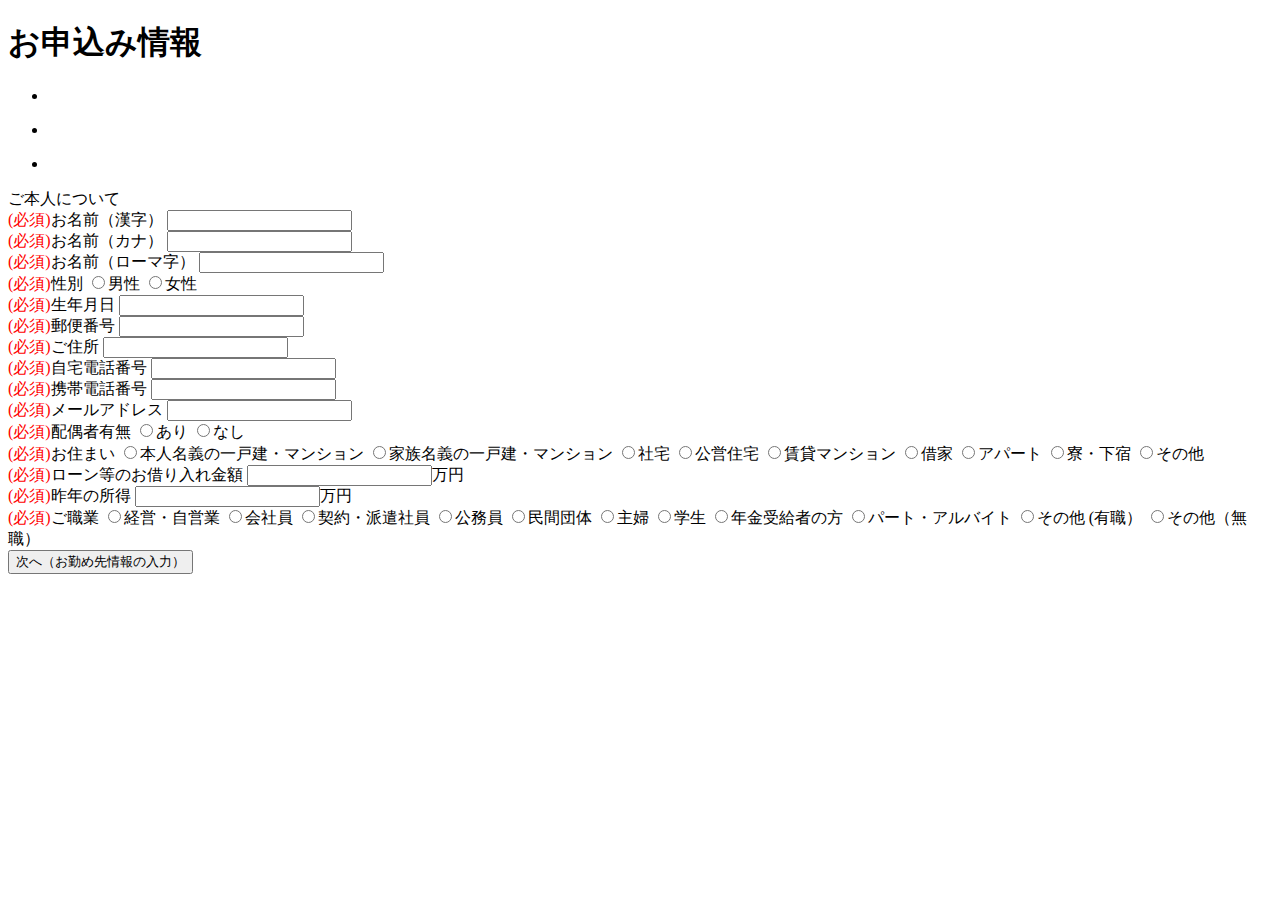
==== src/main/resources/templates/cardOrder/user.html @ bac80360 "エラー表示変更" ====
<!DOCTYPE html>
<html xmlns="http://www.w3.org/1999/xhtml"
      xmlns:th="http://www.thymeleaf.org"
      xmlns:layout="http://www.ultraq.net.nz/thymeleaf/layout"
      layout:decorator="layout/layout">
<head>
    <title>新規作成</title>

    <script src="/assets/js/metrixir.client.js"></script>
</head>
<body>
<div class="full height image" layout:fragment="content">
    <div class="ui main container">
        <div class="ui information container">
            <div class="ui middle center aligned grid">
                <div class="center column">
                    <div class="ui segment metrixir">
                        <h1 class="ui aligned header teal">お申込み情報</h1>

                        <form class="ui form" method="post" action="/cardOrder/user">

                            <!-- /*エラーがあれば表示する*/ -->
                            <ul class="ui red basic label" th:if="${form.hasErrors('kanjiName')}">
                                <li th:each="error : ${form.getErrors('kanjiName')}" th:text="${error}"></li>
                            </ul>
                            <ul class="ui red basic label" th:if="${form.hasErrors('kanjiName')}">
                                <li th:each="error : ${form.getErrors('kanjiName')}" th:text="${error}"></li>
                            </ul>
                            <ul class="ui red basic label" th:if="${form.hasErrors('kanjiName')}">
                                <li th:each="error : ${form.getErrors('kanjiName')}" th:text="${error}"></li>
                            </ul>


                            <div class="ui horizontal divider">ご本人について</div>

                            <div class="field" th:classappend="${form.hasErrors('kanjiName')} ? 'error'">
                                <label><font color="#ff0000">(必須)</font>お名前（漢字）</label>
                                <input type="text" name="kanjiName" th:value="${form.kanjiName}"/>
                            </div>
                            <div class="field" th:classappend="${form.hasErrors('kanaName')} ? 'error'">
                                <label><font color="#ff0000">(必須)</font>お名前（カナ）</label>
                                <input type="text" name="kanaName" th:value="${form.kanaName}"/>
                            </div>
                            <div class="field" th:classappend="${form.hasErrors('alphabetName')} ? 'error'">
                                <label><font color="#ff0000">(必須)</font>お名前（ローマ字）</label>
                                <input type="text" name="alphabetName" th:value="${form.alphabetName}"/>
                            </div>
                            <div class="field" th:classappend="${form.hasErrors('gender')} ? 'error'">
                                <label><font color="#ff0000">(必須)</font>性別</label>
                                <input type="radio" name="gender" value="male" th:checked="${form.gender}=='male'"/>男性
                                <input type="radio" name="gender" value="female" th:checked="${form.gender}=='female'"/>女性
                            </div>
                            <div class="field" th:classappend="${form.hasErrors('dateOfBirth')} ? 'error'">
                                <label><font color="#ff0000">(必須)</font>生年月日</label>
                                <input type="text" name="dateOfBirth" th:value="${form.dateOfBirth}"/>
                            </div>
                            <div class="field" th:classappend="${form.hasErrors('zipCode')} ? 'error'">
                                <label><font color="#ff0000">(必須)</font>郵便番号</label>
                                <input type="text" class="zipcode" name="zipCode" th:value="${form.zipCode}"/>
                            </div>
                            <div class="field" th:classappend="${form.hasErrors('address')} ? 'error'">
                                <label><font color="#ff0000">(必須)</font>ご住所</label>
                                <input type="text" name="address" th:value="${form.address}"/>
                            </div>
                            <div class="field" th:classappend="${form.hasErrors('homePhoneNumber')} ? 'error'">
                                <label><font color="#ff0000">(必須)</font>自宅電話番号</label>
                                <input type="text" name="homePhoneNumber" th:value="${form.homePhoneNumber}"/>
                            </div>
                            <div class="field" th:classappend="${form.hasErrors('mobilePhoneNumber')} ? 'error'">
                                <label><font color="#ff0000">(必須)</font>携帯電話番号</label>
                                <input type="text" name="mobilePhoneNumber" th:value="${form.mobilePhoneNumber}"/>
                            </div>
                            <div class="field" th:classappend="${form.hasErrors('emailAddress')} ? 'error'">
                                <label><font color="#ff0000">(必須)</font>メールアドレス</label>
                                <input type="text" name="emailAddress" th:value="${form.emailAddress}"/>
                            </div>
                            <div class="field" th:classappend="${form.hasErrors('spouse')} ? 'error'">
                                <label><font color="#ff0000">(必須)</font>配偶者有無</label>
                                <input type="radio" name="spouse" value="1" th:checked="${form.spouse}=='1'"/>あり
                                <input type="radio" name="spouse" value="0" th:checked="${form.spouse}=='0'"/>なし
                            </div>
                            <div class="field" th:classappend="${form.hasErrors('houseClassification')} ? 'error'">
                                <label><font color="#ff0000">(必須)</font>お住まい</label>
                                <input type="radio" name="houseClassification" value="自己所有" th:checked="${form.houseClassification}=='自己所有'"/>本人名義の一戸建・マンション
                                <input type="radio" name="houseClassification" value="家族所有" th:checked="${form.houseClassification}=='家族所有'"/>家族名義の一戸建・マンション
                                <input type="radio" name="houseClassification" value="社宅" th:checked="${form.houseClassification}=='社宅'"/>社宅
                                <input type="radio" name="houseClassification" value="公営" th:checked="${form.houseClassification}=='公営'"/>公営住宅
                                <input type="radio" name="houseClassification" value="賃貸" th:checked="${form.houseClassification}=='賃貸'"/>賃貸マンション
                                <input type="radio" name="houseClassification" value="借家" th:checked="${form.houseClassification}=='借家'"/>借家
                                <input type="radio" name="houseClassification" value="アパート" th:checked="${form.houseClassification}=='アパート'"/>アパート
                                <input type="radio" name="houseClassification" value="寮下宿" th:checked="${form.houseClassification}=='寮下宿'"/>寮・下宿
                                <input type="radio" name="houseClassification" value="その他" th:checked="${form.houseClassification}=='その他'"/>その他
                            </div>
                            <div class="field" th:classappend="${form.hasErrors('debt')} ? 'error'">
                                <label><font color="#ff0000">(必須)</font>ローン等のお借り入れ金額</label>
                                <input type="text" class="number" name="debt" th:value="${form.debt}"/><span class="unit">万円</span>
                            </div>
                            <div class="field" th:classappend="${form.hasErrors('income')} ? 'error'">
                                <label><font color="#ff0000">(必須)</font>昨年の所得</label>
                                <input type="text" class="number" name="income" th:value="${form.income}"/><span class="unit">万円</span>
                            </div>
                            <div class="field" th:classappend="${form.hasErrors('job')} ? 'error'">
                                <label><font color="#ff0000">(必須)</font>ご職業</label>
                                <input type="radio" name="job" value="経営自営" th:checked="${form.job}=='経営自営'"/>経営・自営業
                                <input type="radio" name="job" value="会社員" th:checked="${form.job}=='会社員'"/>会社員
                                <input type="radio" name="job" value="契約派遣" th:checked="${form.job}=='契約派遣'"/>契約・派遣社員
                                <input type="radio" name="job" value="公務員" th:checked="${form.job}=='公務員'"/>公務員
                                <input type="radio" name="job" value="民間団体" th:checked="${form.job}=='民間団体'"/>民間団体
                                <input type="radio" name="job" value="主婦" th:checked="${form.job}=='主婦'"/>主婦
                                <input type="radio" name="job" value="学生" th:checked="${form.job}=='学生'"/>学生
                                <input type="radio" name="job" value="年金受給" th:checked="${form.job}=='年金受給'"/>年金受給者の方
                                <input type="radio" name="job" value="パートアルバイト" th:checked="${form.job}=='パートアルバイト'"/>パート・アルバイト
                                <input type="radio" name="job" value="他有職" th:checked="${form.job}=='他有職'"/>その他 (有職）
                                <input type="radio" name="job" value="他無職" th:checked="${form.job}=='他無職'"/>その他（無職）
                            </div>

                            <!--/*"お勤め先"の入力値を引き回すための隠し項目*/-->
                            <input type="hidden" name="employerName" th:value="${form.employerName}"/>
                            <input type="hidden" name="employerZipCode" th:value="${form.employerZipCode}"/>
                            <input type="hidden" name="employerAddress" th:value="${form.employerAddress}"/>
                            <input type="hidden" name="employerPhoneNumber" th:value="${form.employerPhoneNumber}"/>
                            <input type="hidden" name="industryType" th:value="${form.industryType}"/>
                            <input type="hidden" name="capital" th:value="${form.capital}"/>
                            <input type="hidden" name="companySize" th:value="${form.companySize}"/>
                            <input type="hidden" name="department" th:value="${form.department}"/>
                            <input type="hidden" name="position" th:value="${form.position}"/>
                            <input type="hidden" name="employeeLength" th:value="${form.employeeLength}"/>

                            <button class="ui fluid teal button">次へ（お勤め先情報の入力）</button>
                        </form>
                    </div>
                </div>
            </div>
        </div>
    </div>
</div>
</body>
</html>
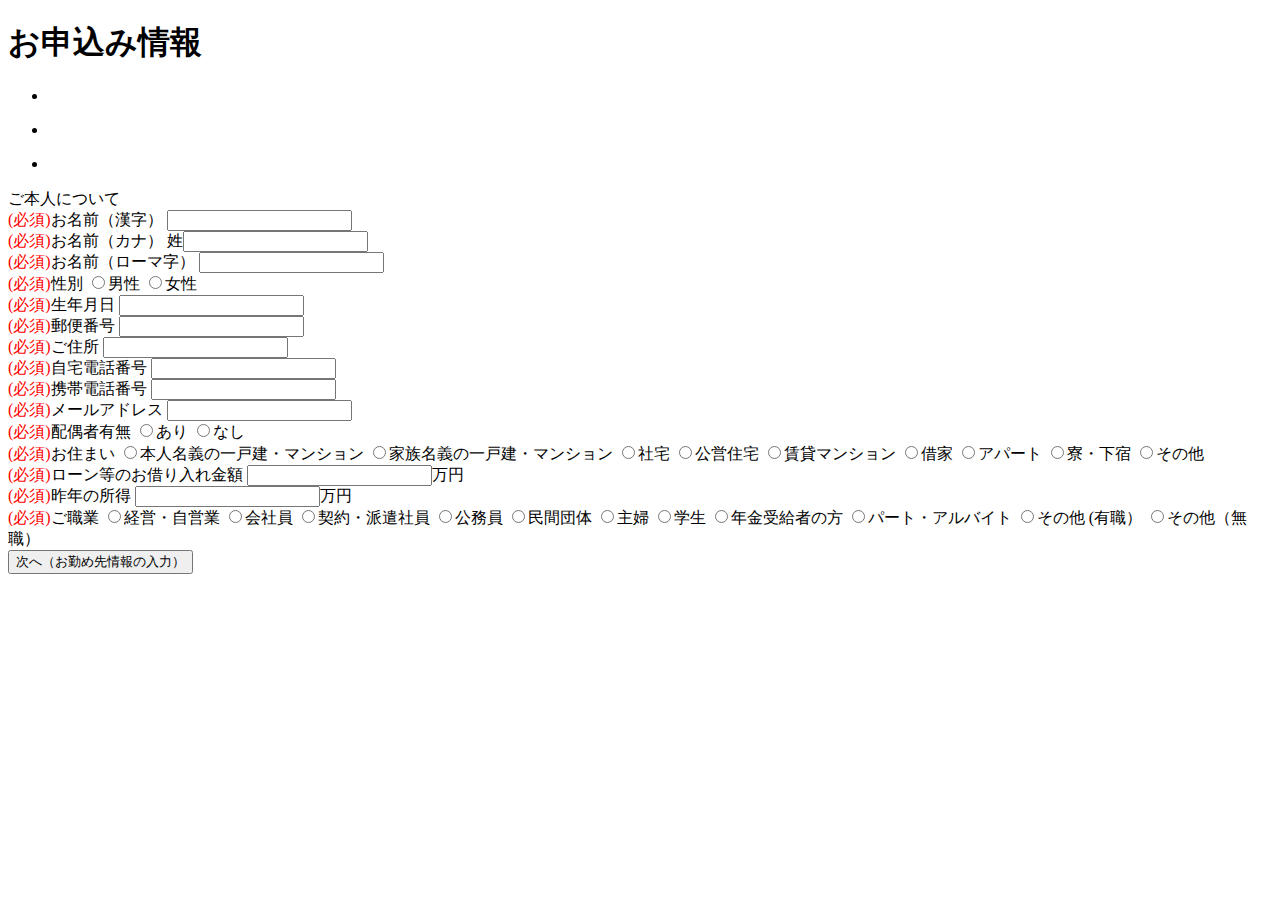
==== commit 38bf169f: "Merge branch 'master' of https://github.com/NatsukiTaniguchi/tiscon3" ====
--- a/src/main/resources/templates/cardOrder/user.html
+++ b/src/main/resources/templates/cardOrder/user.html
@@ -37,9 +37,9 @@
                                 <label><font color="#ff0000">(必須)</font>お名前（漢字）</label>
                                 <input type="text" name="kanjiName" th:value="${form.kanjiName}"/>
                             </div>
-                            <div class="field" th:classappend="${form.hasErrors('kanaName')} ? 'error'">
+                            <div class="field" th:classappend="${form.hasErrors('kanaName1')} ? 'error'">
                                 <label><font color="#ff0000">(必須)</font>お名前（カナ）</label>
-                                <input type="text" name="kanaName" th:value="${form.kanaName}"/>
+                                姓<input type="text" class="split" name="kanaName1" th:value="${form.kanaName1}"/>
                             </div>
                             <div class="field" th:classappend="${form.hasErrors('alphabetName')} ? 'error'">
                                 <label><font color="#ff0000">(必須)</font>お名前（ローマ字）</label>
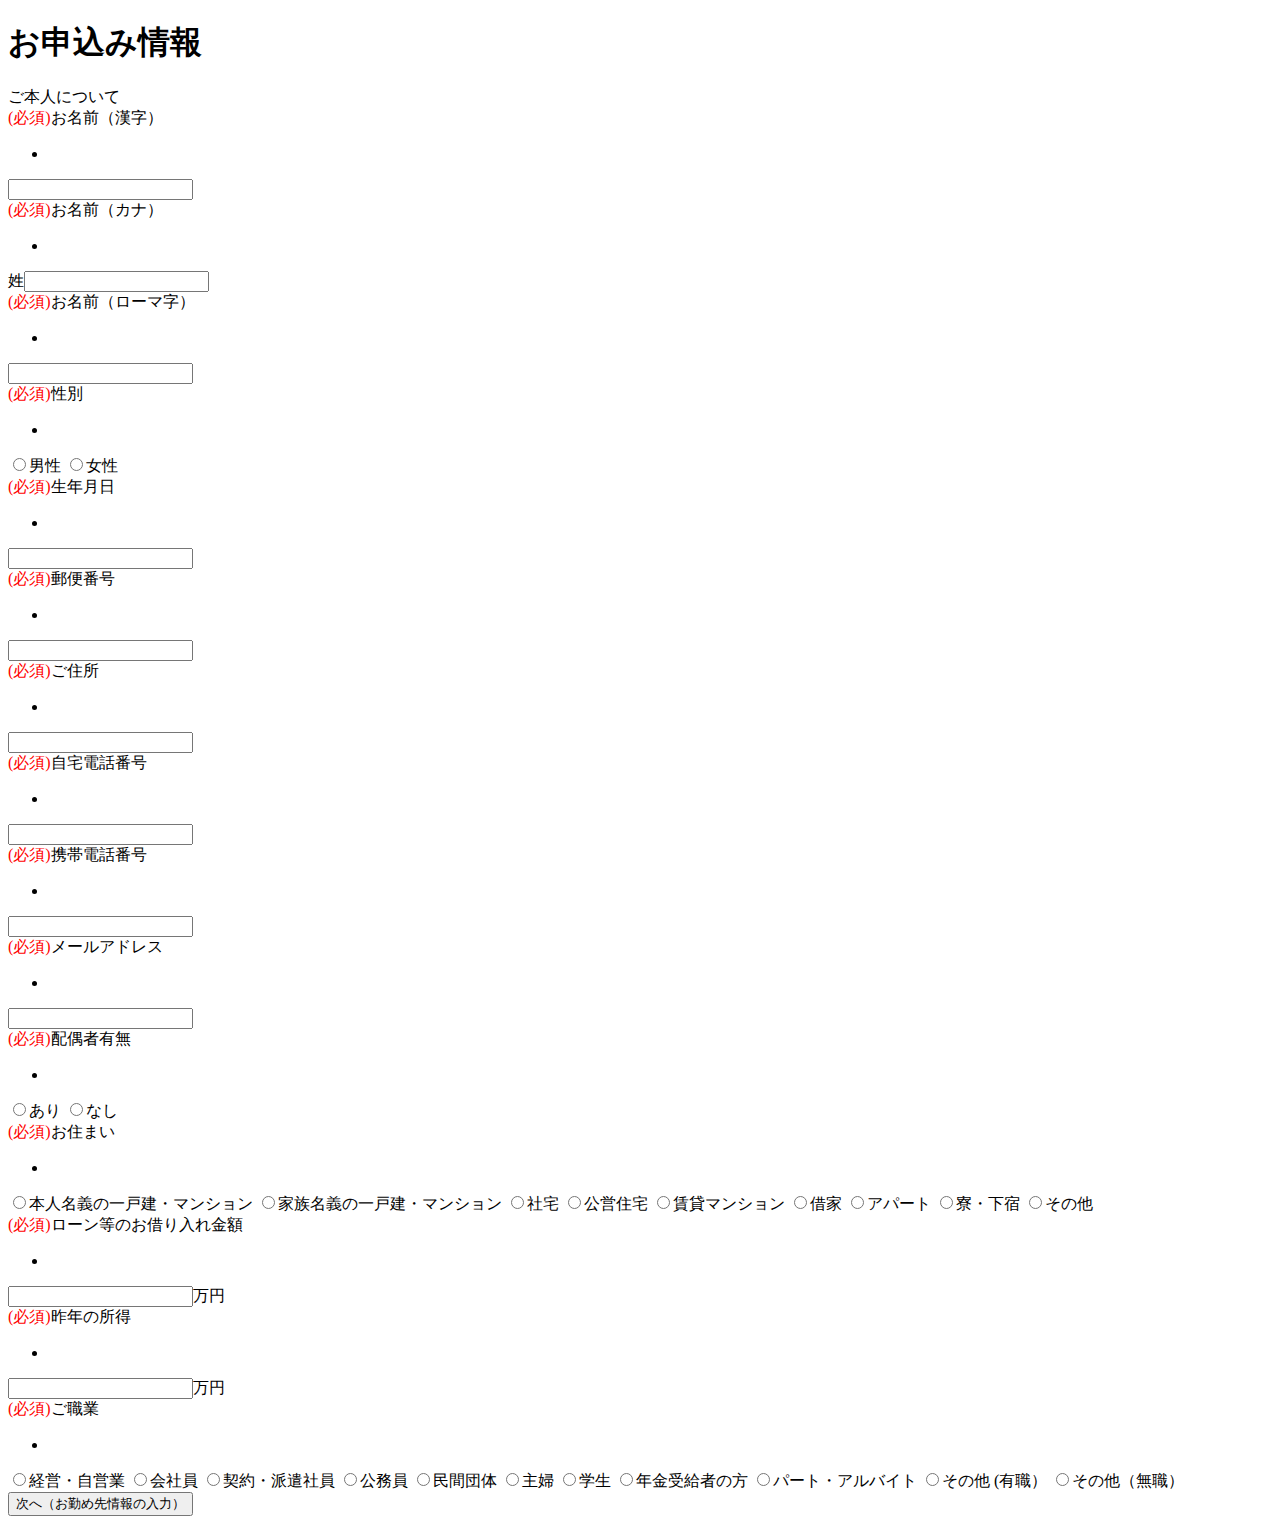
==== commit 1465f341: "エラー表示変更" ====
--- a/src/main/resources/templates/cardOrder/user.html
+++ b/src/main/resources/templates/cardOrder/user.html
@@ -20,67 +20,84 @@
                         <form class="ui form" method="post" action="/cardOrder/user">
 
                             <!-- /*エラーがあれば表示する*/ -->
-                            <ul class="ui red basic label" th:if="${form.hasErrors('kanjiName')}">
-                                <li th:each="error : ${form.getErrors('kanjiName')}" th:text="${error}"></li>
-                            </ul>
-                            <ul class="ui red basic label" th:if="${form.hasErrors('kanjiName')}">
-                                <li th:each="error : ${form.getErrors('kanjiName')}" th:text="${error}"></li>
-                            </ul>
-                            <ul class="ui red basic label" th:if="${form.hasErrors('kanjiName')}">
-                                <li th:each="error : ${form.getErrors('kanjiName')}" th:text="${error}"></li>
-                            </ul>
+
+                            
 
 
                             <div class="ui horizontal divider">ご本人について</div>
 
                             <div class="field" th:classappend="${form.hasErrors('kanjiName')} ? 'error'">
-                                <label><font color="#ff0000">(必須)</font>お名前（漢字）</label>
+                                <label><font color="#ff0000">(必須)</font>お名前（漢字）<ul class="ui red basic label" th:if="${form.hasErrors('kanjiName')}">
+                                    <li th:each="error : ${form.getErrors('kanjiName')}" th:text="${error}"></li>
+                                </ul></label>
                                 <input type="text" name="kanjiName" th:value="${form.kanjiName}"/>
                             </div>
-                            <div class="field" th:classappend="${form.hasErrors('kanaName1')} ? 'error'">
-                                <label><font color="#ff0000">(必須)</font>お名前（カナ）</label>
-                                姓<input type="text" class="split" name="kanaName1" th:value="${form.kanaName1}"/>
+                            <div class="field" th:classappend="${form.hasErrors('kanaName')} ? 'error'">
+                                <label><font color="#ff0000">(必須)</font>お名前（カナ） <ul class="ui red basic label" th:if="${form.hasErrors('kanaName')}">
+                                    <li th:each="error : ${form.getErrors('kanaName')}" th:text="${error}"></li>
+                                </ul></label>
+                                姓<input type="text" class="split" name="kanaName" th:value="${form.kanaName}"/>
                             </div>
                             <div class="field" th:classappend="${form.hasErrors('alphabetName')} ? 'error'">
-                                <label><font color="#ff0000">(必須)</font>お名前（ローマ字）</label>
+                                <label><font color="#ff0000">(必須)</font>お名前（ローマ字）<ul class="ui red basic label" th:if="${form.hasErrors('alphabetName')}">
+                                    <li th:each="error : ${form.getErrors('alphabetName')}" th:text="${error}"></li>
+                                </ul></label>
                                 <input type="text" name="alphabetName" th:value="${form.alphabetName}"/>
                             </div>
                             <div class="field" th:classappend="${form.hasErrors('gender')} ? 'error'">
-                                <label><font color="#ff0000">(必須)</font>性別</label>
+                                <label><font color="#ff0000">(必須)</font>性別<ul class="ui red basic label" th:if="${form.hasErrors('gender')}">
+                                    <li th:each="error : ${form.getErrors('gender')}" th:text="${error}"></li>
+                                </ul></label>
                                 <input type="radio" name="gender" value="male" th:checked="${form.gender}=='male'"/>男性
                                 <input type="radio" name="gender" value="female" th:checked="${form.gender}=='female'"/>女性
                             </div>
                             <div class="field" th:classappend="${form.hasErrors('dateOfBirth')} ? 'error'">
-                                <label><font color="#ff0000">(必須)</font>生年月日</label>
+                                <label><font color="#ff0000">(必須)</font>生年月日<ul class="ui red basic label" th:if="${form.hasErrors('dateOfBirth')}">
+                                    <li th:each="error : ${form.getErrors('dateOfBirth')}" th:text="${error}"></li>
+                                </ul></label>
                                 <input type="text" name="dateOfBirth" th:value="${form.dateOfBirth}"/>
                             </div>
                             <div class="field" th:classappend="${form.hasErrors('zipCode')} ? 'error'">
-                                <label><font color="#ff0000">(必須)</font>郵便番号</label>
+                                <label><font color="#ff0000">(必須)</font>郵便番号  <ul class="ui red basic label" th:if="${form.hasErrors('zipCode')}">
+                                    <li th:each="error : ${form.getErrors('zipCode')}" th:text="${error}"></li>
+                                </ul></label>
                                 <input type="text" class="zipcode" name="zipCode" th:value="${form.zipCode}"/>
                             </div>
                             <div class="field" th:classappend="${form.hasErrors('address')} ? 'error'">
-                                <label><font color="#ff0000">(必須)</font>ご住所</label>
+                                <label><font color="#ff0000">(必須)</font>ご住所 <ul class="ui red basic label" th:if="${form.hasErrors('address')}">
+                                    <li th:each="error : ${form.getErrors('address')}" th:text="${error}"></li>
+                                </ul></label>
                                 <input type="text" name="address" th:value="${form.address}"/>
                             </div>
                             <div class="field" th:classappend="${form.hasErrors('homePhoneNumber')} ? 'error'">
-                                <label><font color="#ff0000">(必須)</font>自宅電話番号</label>
+                                <label><font color="#ff0000">(必須)</font>自宅電話番号 <ul class="ui red basic label" th:if="${form.hasErrors('homePhoneNumber')}">
+                                    <li th:each="error : ${form.getErrors('homePhoneNumber')}" th:text="${error}"></li>
+                                </ul></label>
                                 <input type="text" name="homePhoneNumber" th:value="${form.homePhoneNumber}"/>
                             </div>
                             <div class="field" th:classappend="${form.hasErrors('mobilePhoneNumber')} ? 'error'">
-                                <label><font color="#ff0000">(必須)</font>携帯電話番号</label>
+                                <label><font color="#ff0000">(必須)</font>携帯電話番号<ul class="ui red basic label" th:if="${form.hasErrors('mobilePhoneNumber')}">
+                                    <li th:each="error : ${form.getErrors('mobilePhoneNumber')}" th:text="${error}"></li>
+                                </ul></label>
                                 <input type="text" name="mobilePhoneNumber" th:value="${form.mobilePhoneNumber}"/>
                             </div>
                             <div class="field" th:classappend="${form.hasErrors('emailAddress')} ? 'error'">
-                                <label><font color="#ff0000">(必須)</font>メールアドレス</label>
+                                <label><font color="#ff0000">(必須)</font>メールアドレス<ul class="ui red basic label" th:if="${form.hasErrors('emailAddress')}">
+                                    <li th:each="error : ${form.getErrors('emailAddress')}" th:text="${error}"></li>
+                                </ul></label>
                                 <input type="text" name="emailAddress" th:value="${form.emailAddress}"/>
                             </div>
                             <div class="field" th:classappend="${form.hasErrors('spouse')} ? 'error'">
-                                <label><font color="#ff0000">(必須)</font>配偶者有無</label>
+                                <label><font color="#ff0000">(必須)</font>配偶者有無<ul class="ui red basic label" th:if="${form.hasErrors('spouse')}">
+                                    <li th:each="error : ${form.getErrors('spouse')}" th:text="${error}"></li>
+                                </ul></label>
                                 <input type="radio" name="spouse" value="1" th:checked="${form.spouse}=='1'"/>あり
                                 <input type="radio" name="spouse" value="0" th:checked="${form.spouse}=='0'"/>なし
                             </div>
                             <div class="field" th:classappend="${form.hasErrors('houseClassification')} ? 'error'">
-                                <label><font color="#ff0000">(必須)</font>お住まい</label>
+                                <label><font color="#ff0000">(必須)</font>お住まい<ul class="ui red basic label" th:if="${form.hasErrors('houseClassification')}">
+                                    <li th:each="error : ${form.getErrors('houseClassification')}" th:text="${error}"></li>
+                                </ul></label>
                                 <input type="radio" name="houseClassification" value="自己所有" th:checked="${form.houseClassification}=='自己所有'"/>本人名義の一戸建・マンション
                                 <input type="radio" name="houseClassification" value="家族所有" th:checked="${form.houseClassification}=='家族所有'"/>家族名義の一戸建・マンション
                                 <input type="radio" name="houseClassification" value="社宅" th:checked="${form.houseClassification}=='社宅'"/>社宅
@@ -92,15 +109,21 @@
                                 <input type="radio" name="houseClassification" value="その他" th:checked="${form.houseClassification}=='その他'"/>その他
                             </div>
                             <div class="field" th:classappend="${form.hasErrors('debt')} ? 'error'">
-                                <label><font color="#ff0000">(必須)</font>ローン等のお借り入れ金額</label>
+                                <label><font color="#ff0000">(必須)</font>ローン等のお借り入れ金額<ul class="ui red basic label" th:if="${form.hasErrors('debt')}">
+                                    <li th:each="error : ${form.getErrors('debt')}" th:text="${error}"></li>
+                                </ul></label>
                                 <input type="text" class="number" name="debt" th:value="${form.debt}"/><span class="unit">万円</span>
                             </div>
                             <div class="field" th:classappend="${form.hasErrors('income')} ? 'error'">
-                                <label><font color="#ff0000">(必須)</font>昨年の所得</label>
+                                <label><font color="#ff0000">(必須)</font>昨年の所得<ul class="ui red basic label" th:if="${form.hasErrors('income')}">
+                                    <li th:each="error : ${form.getErrors('income')}" th:text="${error}"></li>
+                                </ul></label>
                                 <input type="text" class="number" name="income" th:value="${form.income}"/><span class="unit">万円</span>
                             </div>
                             <div class="field" th:classappend="${form.hasErrors('job')} ? 'error'">
-                                <label><font color="#ff0000">(必須)</font>ご職業</label>
+                                <label><font color="#ff0000">(必須)</font>ご職業<ul class="ui red basic label" th:if="${form.hasErrors('job')}">
+                                    <li th:each="error : ${form.getErrors('job')}" th:text="${error}"></li>
+                                </ul></label>
                                 <input type="radio" name="job" value="経営自営" th:checked="${form.job}=='経営自営'"/>経営・自営業
                                 <input type="radio" name="job" value="会社員" th:checked="${form.job}=='会社員'"/>会社員
                                 <input type="radio" name="job" value="契約派遣" th:checked="${form.job}=='契約派遣'"/>契約・派遣社員
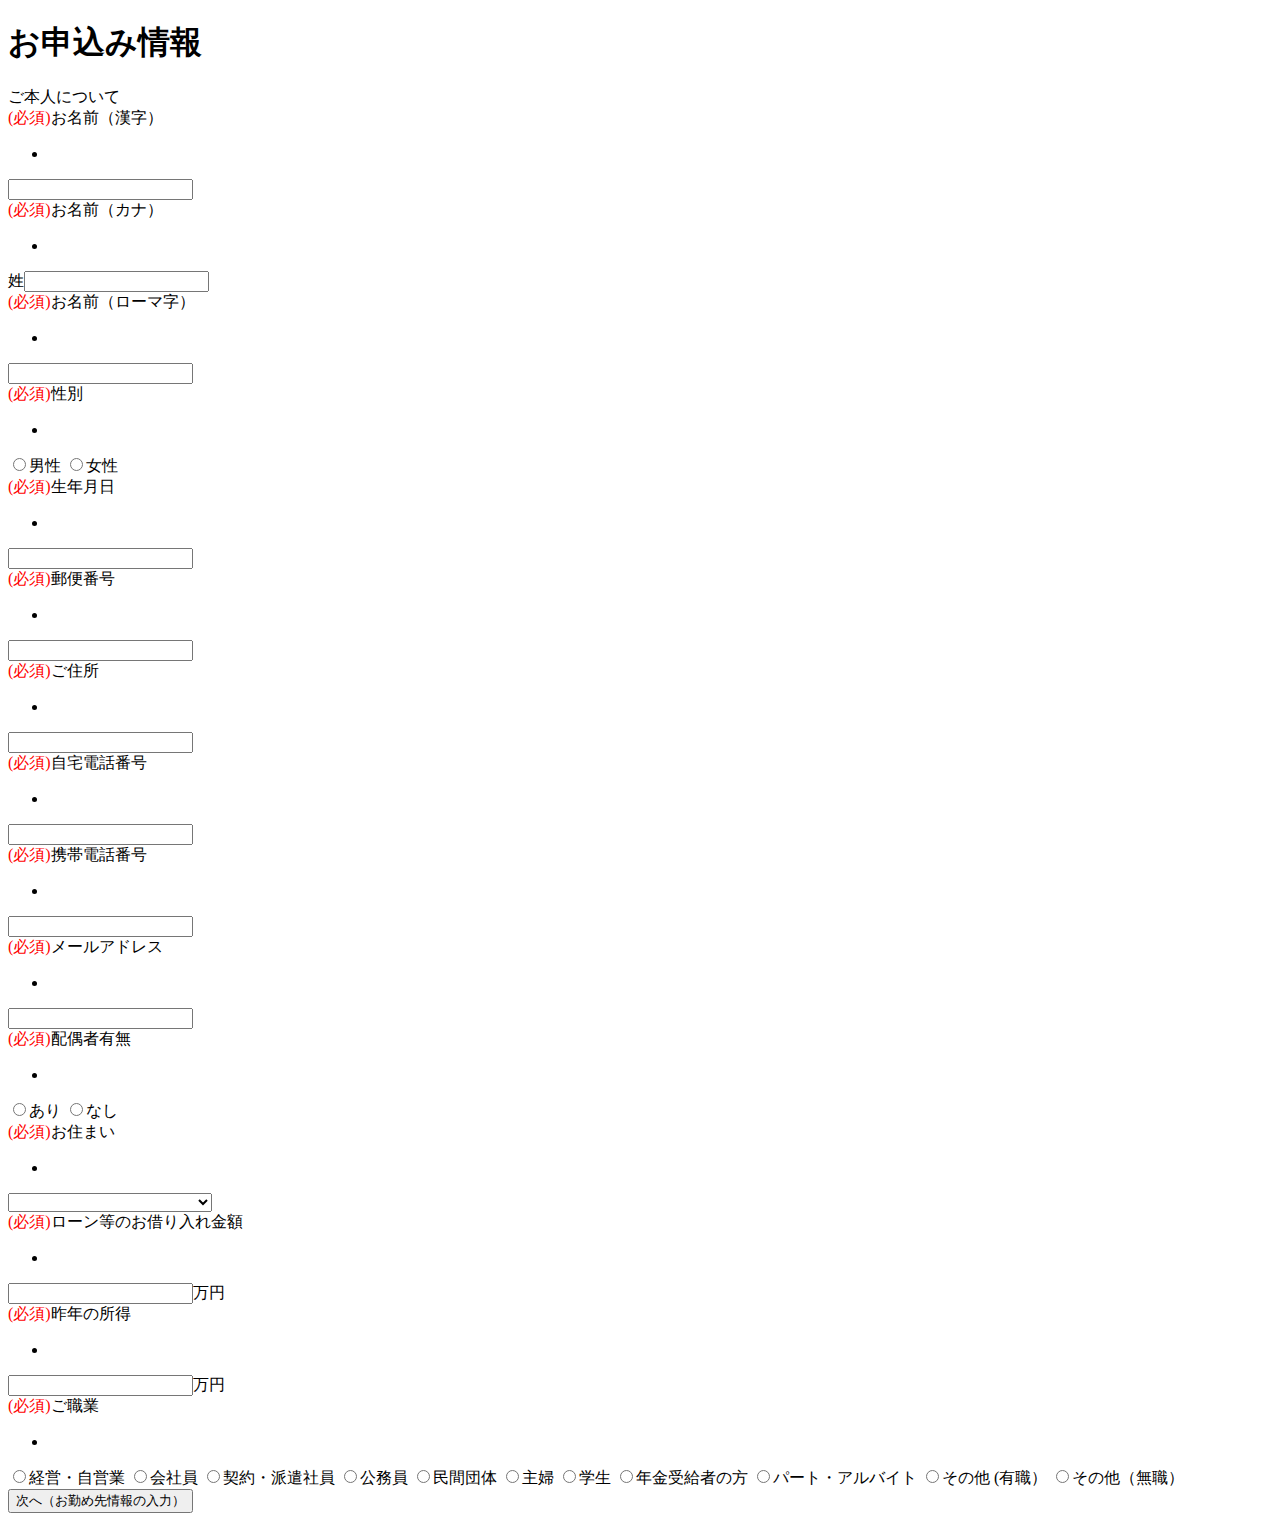
==== commit 96410f40: "プルダウンタグ再整備" ====
--- a/src/main/resources/templates/cardOrder/user.html
+++ b/src/main/resources/templates/cardOrder/user.html
@@ -98,15 +98,18 @@
                                 <label><font color="#ff0000">(必須)</font>お住まい<ul class="ui red basic label" th:if="${form.hasErrors('houseClassification')}">
                                     <li th:each="error : ${form.getErrors('houseClassification')}" th:text="${error}"></li>
                                 </ul></label>
-                                <input type="radio" name="houseClassification" value="自己所有" th:checked="${form.houseClassification}=='自己所有'"/>本人名義の一戸建・マンション
-                                <input type="radio" name="houseClassification" value="家族所有" th:checked="${form.houseClassification}=='家族所有'"/>家族名義の一戸建・マンション
-                                <input type="radio" name="houseClassification" value="社宅" th:checked="${form.houseClassification}=='社宅'"/>社宅
-                                <input type="radio" name="houseClassification" value="公営" th:checked="${form.houseClassification}=='公営'"/>公営住宅
-                                <input type="radio" name="houseClassification" value="賃貸" th:checked="${form.houseClassification}=='賃貸'"/>賃貸マンション
-                                <input type="radio" name="houseClassification" value="借家" th:checked="${form.houseClassification}=='借家'"/>借家
-                                <input type="radio" name="houseClassification" value="アパート" th:checked="${form.houseClassification}=='アパート'"/>アパート
-                                <input type="radio" name="houseClassification" value="寮下宿" th:checked="${form.houseClassification}=='寮下宿'"/>寮・下宿
-                                <input type="radio" name="houseClassification" value="その他" th:checked="${form.houseClassification}=='その他'"/>その他
+                                <select name="houseClassification">
+                                    <option></option>
+                                    <option  value="自己所有" th:checked="${form.houseClassification}=='自己所有'"/>本人名義の一戸建・マンション
+                                    <option  value="家族所有" th:checked="${form.houseClassification}=='家族所有'"/>家族名義の一戸建・マンション
+                                    <option  value="社宅" th:checked="${form.houseClassification}=='社宅'"/>社宅
+                                    <option  value="公営" th:checked="${form.houseClassification}=='公営'"/>公営住宅
+                                    <option  value="賃貸" th:checked="${form.houseClassification}=='賃貸'"/>賃貸マンション
+                                    <option  value="借家" th:checked="${form.houseClassification}=='借家'"/>借家
+                                    <option  value="アパート" th:checked="${form.houseClassification}=='アパート'"/>アパート
+                                    <option  value="寮下宿" th:checked="${form.houseClassification}=='寮下宿'"/>寮・下宿
+                                    <option  value="その他" th:checked="${form.houseClassification}=='その他'"/>その他</option>
+                                </select>
                             </div>
                             <div class="field" th:classappend="${form.hasErrors('debt')} ? 'error'">
                                 <label><font color="#ff0000">(必須)</font>ローン等のお借り入れ金額<ul class="ui red basic label" th:if="${form.hasErrors('debt')}">
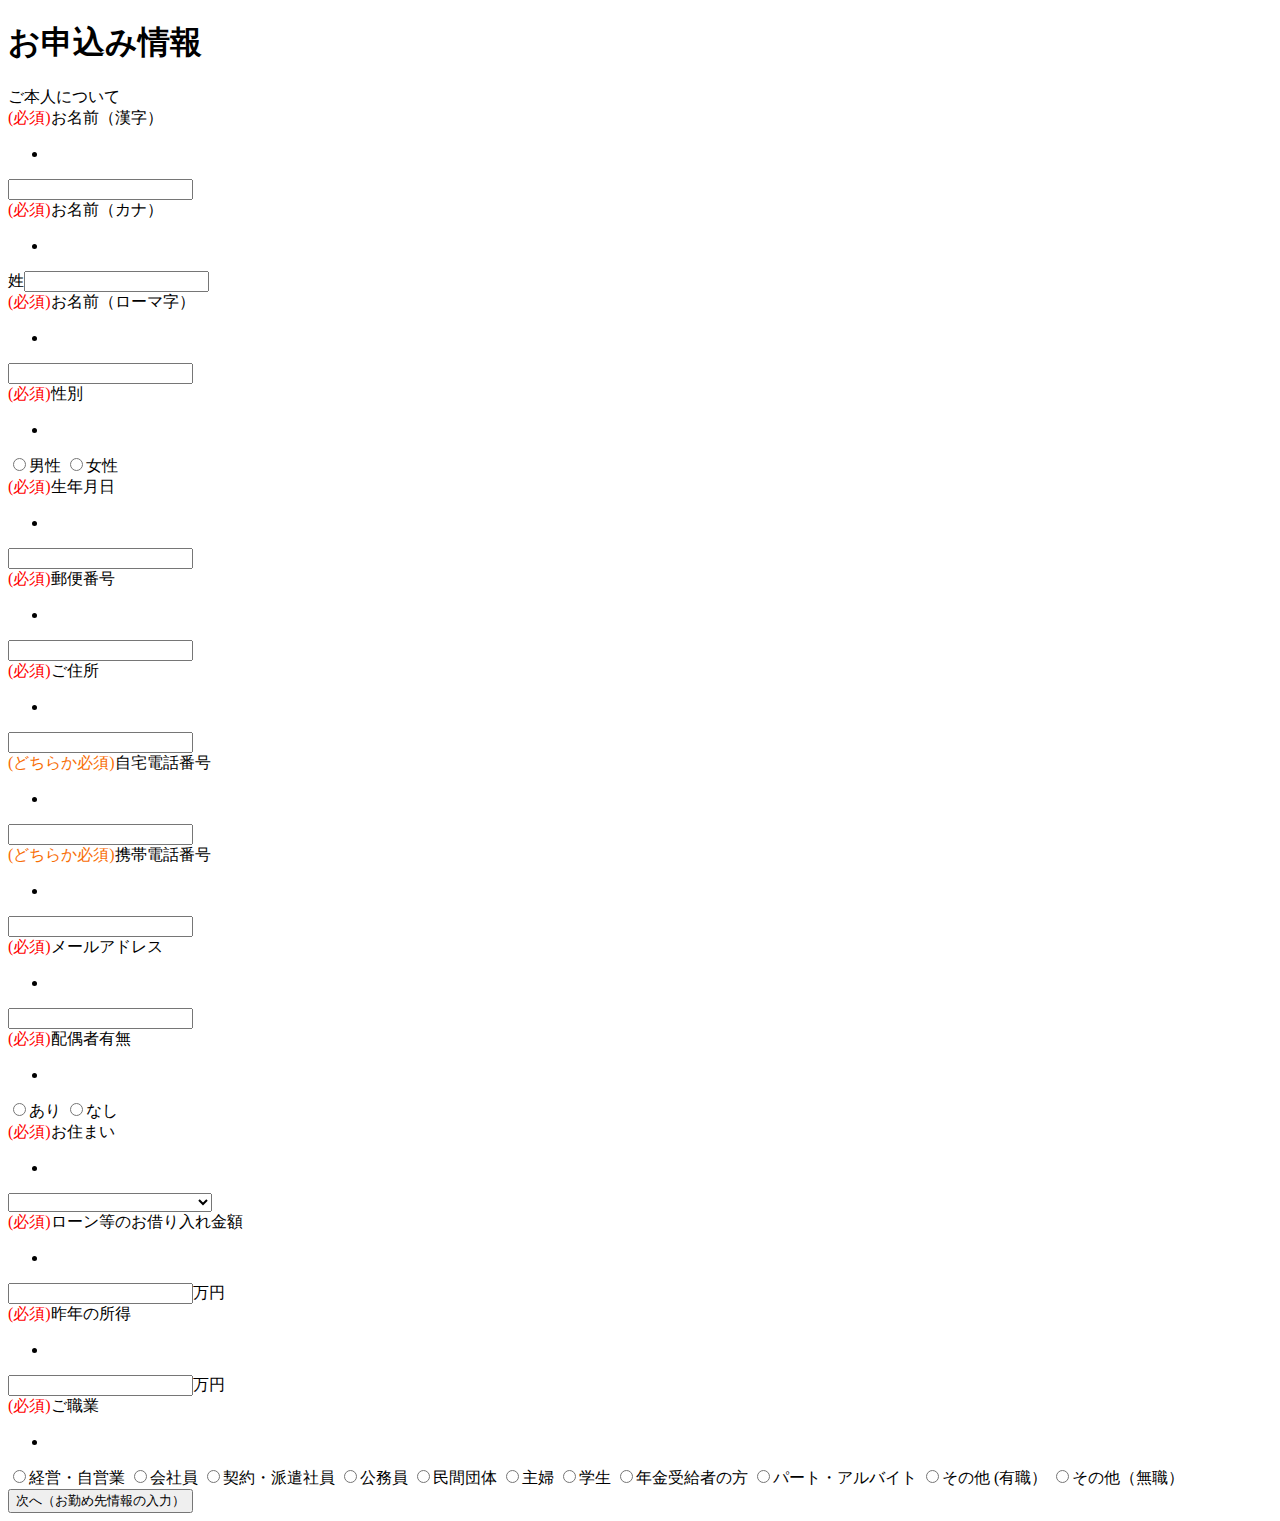
==== commit cabed2f4: "電話番号 どちらか必須 色変更" ====
--- a/src/main/resources/templates/cardOrder/user.html
+++ b/src/main/resources/templates/cardOrder/user.html
@@ -21,7 +21,7 @@
 
                             <!-- /*エラーがあれば表示する*/ -->
 
-                            
+
 
 
                             <div class="ui horizontal divider">ご本人について</div>
@@ -70,13 +70,13 @@
                                 <input type="text" name="address" th:value="${form.address}"/>
                             </div>
                             <div class="field" th:classappend="${form.hasErrors('homePhoneNumber')} ? 'error'">
-                                <label><font color="#ff0000">(必須)</font>自宅電話番号 <ul class="ui red basic label" th:if="${form.hasErrors('homePhoneNumber')}">
+                                <label><font color="#F86D04">(どちらか必須)</font>自宅電話番号 <ul class="ui red basic label" th:if="${form.hasErrors('homePhoneNumber')}">
                                     <li th:each="error : ${form.getErrors('homePhoneNumber')}" th:text="${error}"></li>
                                 </ul></label>
                                 <input type="text" name="homePhoneNumber" th:value="${form.homePhoneNumber}"/>
                             </div>
                             <div class="field" th:classappend="${form.hasErrors('mobilePhoneNumber')} ? 'error'">
-                                <label><font color="#ff0000">(必須)</font>携帯電話番号<ul class="ui red basic label" th:if="${form.hasErrors('mobilePhoneNumber')}">
+                                <label><font color="#F86D04">(どちらか必須)</font>携帯電話番号<ul class="ui red basic label" th:if="${form.hasErrors('mobilePhoneNumber')}">
                                     <li th:each="error : ${form.getErrors('mobilePhoneNumber')}" th:text="${error}"></li>
                                 </ul></label>
                                 <input type="text" name="mobilePhoneNumber" th:value="${form.mobilePhoneNumber}"/>
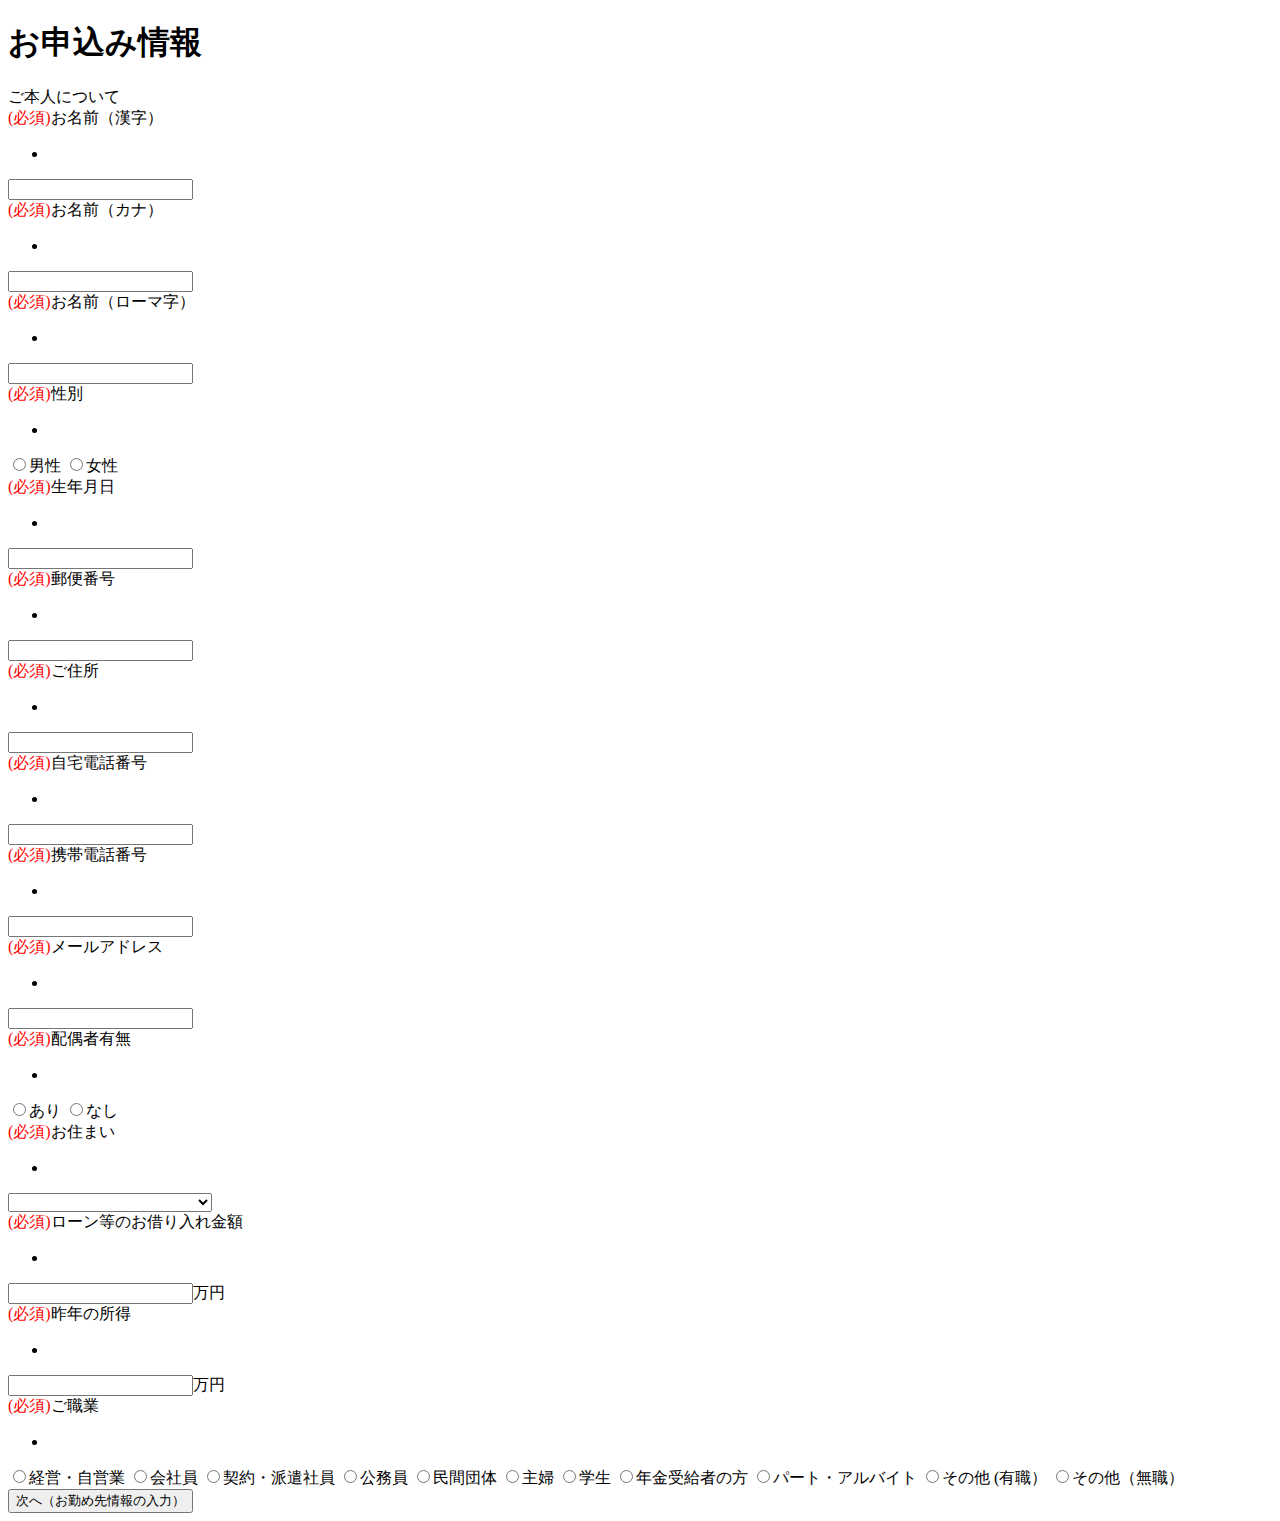
==== commit cbac0c6a: "バグシュウセイ" ====
--- a/src/main/resources/templates/cardOrder/user.html
+++ b/src/main/resources/templates/cardOrder/user.html
@@ -7,6 +7,22 @@
     <title>新規作成</title>
 
     <script src="/assets/js/metrixir.client.js"></script>
+    <script type="text/javascript">
+ function func(){
+    var elements=(document.getElementsByName('job'));
+    for(var a="",i=elements.length;i--;){
+    if(elements[i].checked){
+    a=elements[i].value;
+    break;
+    }
+    }
+ alert(a);
+ if(a=='学生'){
+ document.forms[0].action='/cardOrder/skip';
+ document.forms[0].submit();
+ }
+ }
+</script>
 </head>
 <body>
 <div class="full height image" layout:fragment="content">
@@ -21,7 +37,7 @@
 
                             <!-- /*エラーがあれば表示する*/ -->
 
-
+                            
 
 
                             <div class="ui horizontal divider">ご本人について</div>
@@ -36,7 +52,7 @@
                                 <label><font color="#ff0000">(必須)</font>お名前（カナ） <ul class="ui red basic label" th:if="${form.hasErrors('kanaName')}">
                                     <li th:each="error : ${form.getErrors('kanaName')}" th:text="${error}"></li>
                                 </ul></label>
-                                姓<input type="text" class="split" name="kanaName" th:value="${form.kanaName}"/>
+                                <input type="text" class="split" name="kanaName" th:value="${form.kanaName}"/>
                             </div>
                             <div class="field" th:classappend="${form.hasErrors('alphabetName')} ? 'error'">
                                 <label><font color="#ff0000">(必須)</font>お名前（ローマ字）<ul class="ui red basic label" th:if="${form.hasErrors('alphabetName')}">
@@ -70,13 +86,13 @@
                                 <input type="text" name="address" th:value="${form.address}"/>
                             </div>
                             <div class="field" th:classappend="${form.hasErrors('homePhoneNumber')} ? 'error'">
-                                <label><font color="#F86D04">(どちらか必須)</font>自宅電話番号 <ul class="ui red basic label" th:if="${form.hasErrors('homePhoneNumber')}">
+                                <label><font color="#ff0000">(必須)</font>自宅電話番号 <ul class="ui red basic label" th:if="${form.hasErrors('homePhoneNumber')}">
                                     <li th:each="error : ${form.getErrors('homePhoneNumber')}" th:text="${error}"></li>
                                 </ul></label>
                                 <input type="text" name="homePhoneNumber" th:value="${form.homePhoneNumber}"/>
                             </div>
                             <div class="field" th:classappend="${form.hasErrors('mobilePhoneNumber')} ? 'error'">
-                                <label><font color="#F86D04">(どちらか必須)</font>携帯電話番号<ul class="ui red basic label" th:if="${form.hasErrors('mobilePhoneNumber')}">
+                                <label><font color="#ff0000">(必須)</font>携帯電話番号<ul class="ui red basic label" th:if="${form.hasErrors('mobilePhoneNumber')}">
                                     <li th:each="error : ${form.getErrors('mobilePhoneNumber')}" th:text="${error}"></li>
                                 </ul></label>
                                 <input type="text" name="mobilePhoneNumber" th:value="${form.mobilePhoneNumber}"/>
@@ -152,7 +168,7 @@
                             <input type="hidden" name="position" th:value="${form.position}"/>
                             <input type="hidden" name="employeeLength" th:value="${form.employeeLength}"/>
 
-                            <button class="ui fluid teal button">次へ（お勤め先情報の入力）</button>
+                            <button class="ui fluid teal button" onclick="func();return false;">次へ（お勤め先情報の入力）</button>
                         </form>
                     </div>
                 </div>
@@ -160,5 +176,9 @@
         </div>
     </div>
 </div>
+
+
 </body>
 </html>
+
+
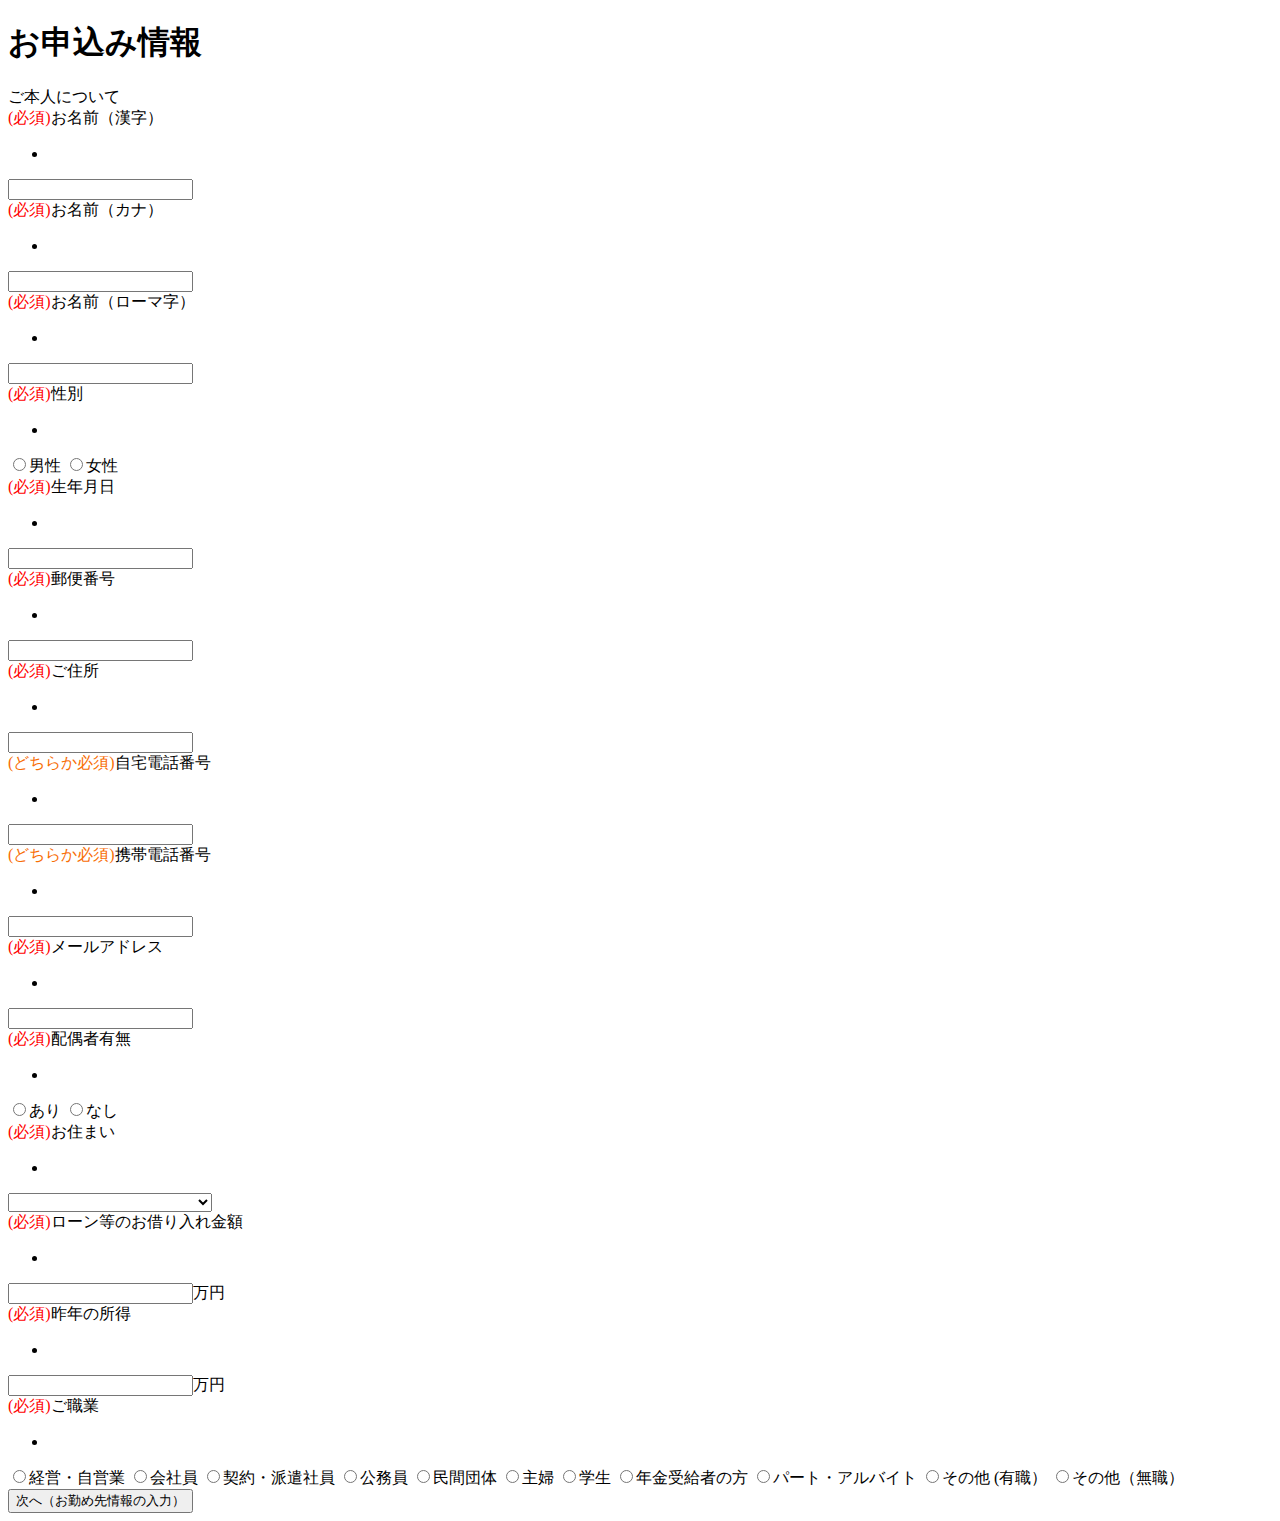
==== commit 0d0b1c86: "Merge branch 'master' of https://github.com/NatsukiTaniguchi/tiscon3" ====
--- a/src/main/resources/templates/cardOrder/user.html
+++ b/src/main/resources/templates/cardOrder/user.html
@@ -37,7 +37,7 @@
 
                             <!-- /*エラーがあれば表示する*/ -->
 
-                            
+
 
 
                             <div class="ui horizontal divider">ご本人について</div>
@@ -86,13 +86,13 @@
                                 <input type="text" name="address" th:value="${form.address}"/>
                             </div>
                             <div class="field" th:classappend="${form.hasErrors('homePhoneNumber')} ? 'error'">
-                                <label><font color="#ff0000">(必須)</font>自宅電話番号 <ul class="ui red basic label" th:if="${form.hasErrors('homePhoneNumber')}">
+                                <label><font color="#F86D04">(どちらか必須)</font>自宅電話番号 <ul class="ui red basic label" th:if="${form.hasErrors('homePhoneNumber')}">
                                     <li th:each="error : ${form.getErrors('homePhoneNumber')}" th:text="${error}"></li>
                                 </ul></label>
                                 <input type="text" name="homePhoneNumber" th:value="${form.homePhoneNumber}"/>
                             </div>
                             <div class="field" th:classappend="${form.hasErrors('mobilePhoneNumber')} ? 'error'">
-                                <label><font color="#ff0000">(必須)</font>携帯電話番号<ul class="ui red basic label" th:if="${form.hasErrors('mobilePhoneNumber')}">
+                                <label><font color="#F86D04">(どちらか必須)</font>携帯電話番号<ul class="ui red basic label" th:if="${form.hasErrors('mobilePhoneNumber')}">
                                     <li th:each="error : ${form.getErrors('mobilePhoneNumber')}" th:text="${error}"></li>
                                 </ul></label>
                                 <input type="text" name="mobilePhoneNumber" th:value="${form.mobilePhoneNumber}"/>
